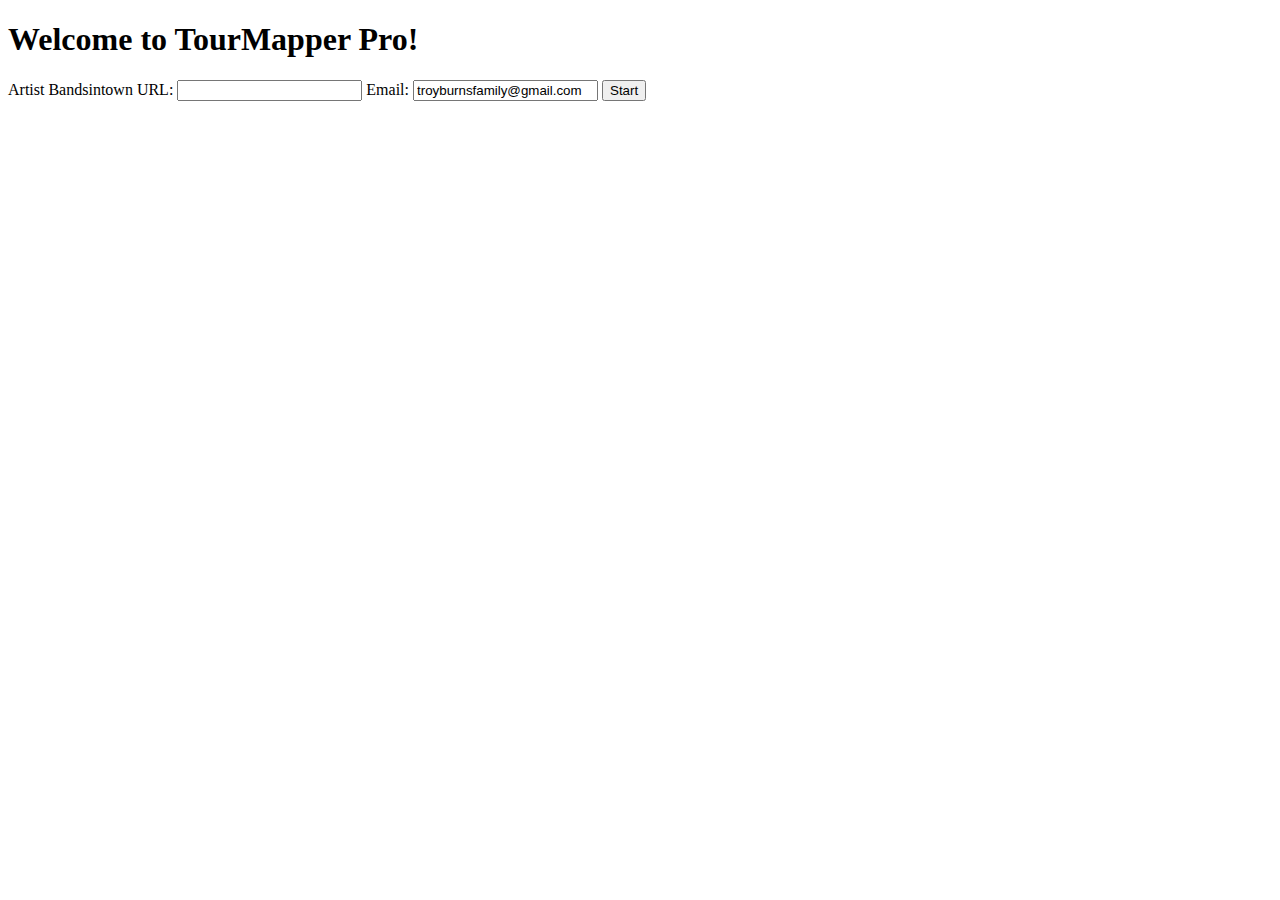
==== templates:/index.html @ 28455b1f "Add files via upload" ====
<!DOCTYPE html>
<html>
<head>
    <title>TourMapper Pro</title>
</head>
<body>
    <h1>Welcome to TourMapper Pro!</h1>
    <form action="/start" method="post">
        <label for="artist_url">Artist Bandsintown URL:</label>
        <input type="text" id="artist_url" name="artist_url" required>
        <label for="email">Email:</label>
        <input type="email" id="email" name="email" value="troyburnsfamily@gmail.com">
        <button type="submit">Start</button>
    </form>
</body>
</html>
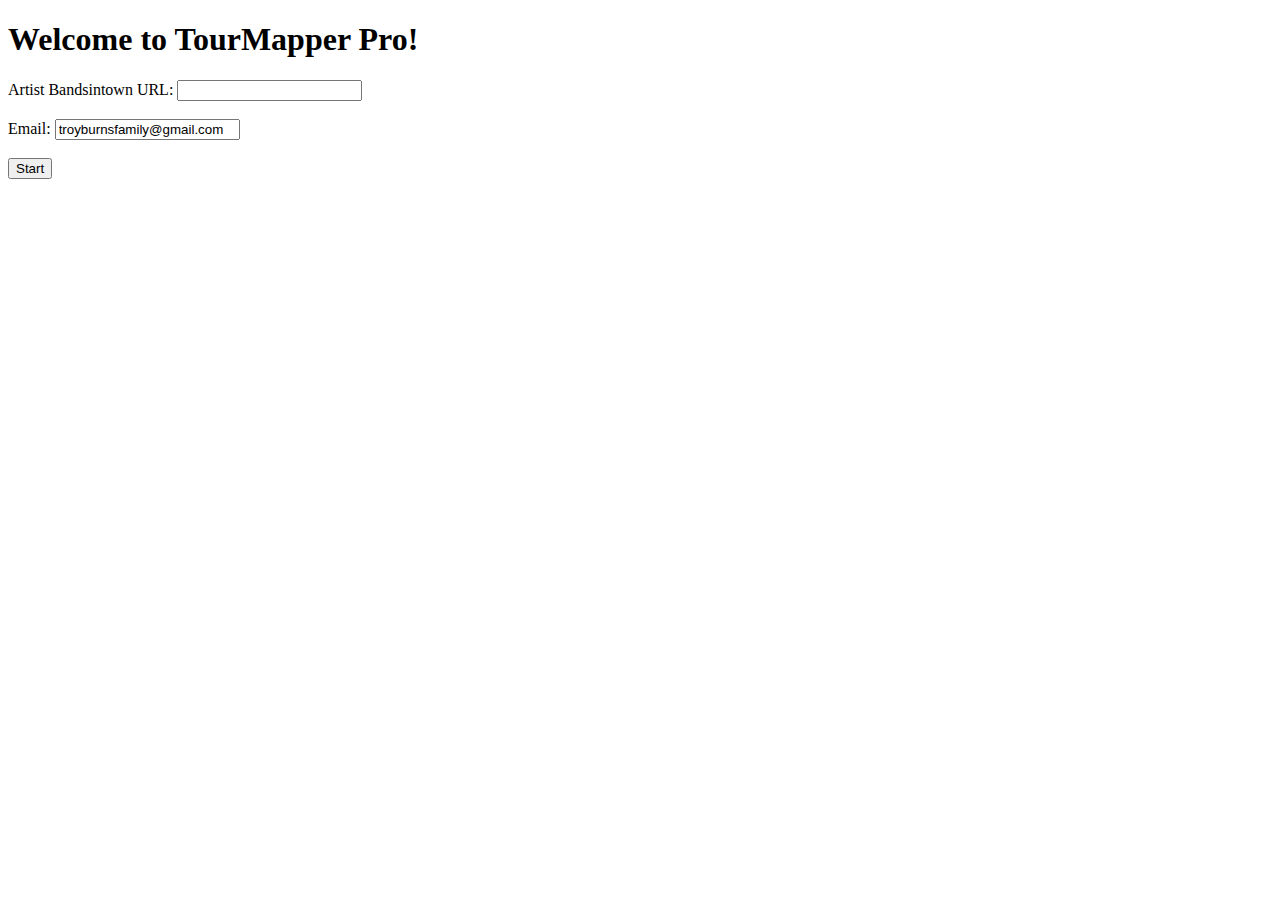
==== commit d8617964: "Create index.html" ====
--- a/templates:/index.html
+++ b/templates:/index.html
@@ -8,9 +8,11 @@
     <form action="/start" method="post">
         <label for="artist_url">Artist Bandsintown URL:</label>
         <input type="text" id="artist_url" name="artist_url" required>
+        <br><br>
         <label for="email">Email:</label>
         <input type="email" id="email" name="email" value="troyburnsfamily@gmail.com">
+        <br><br>
         <button type="submit">Start</button>
     </form>
 </body>
-</html>+</html>
